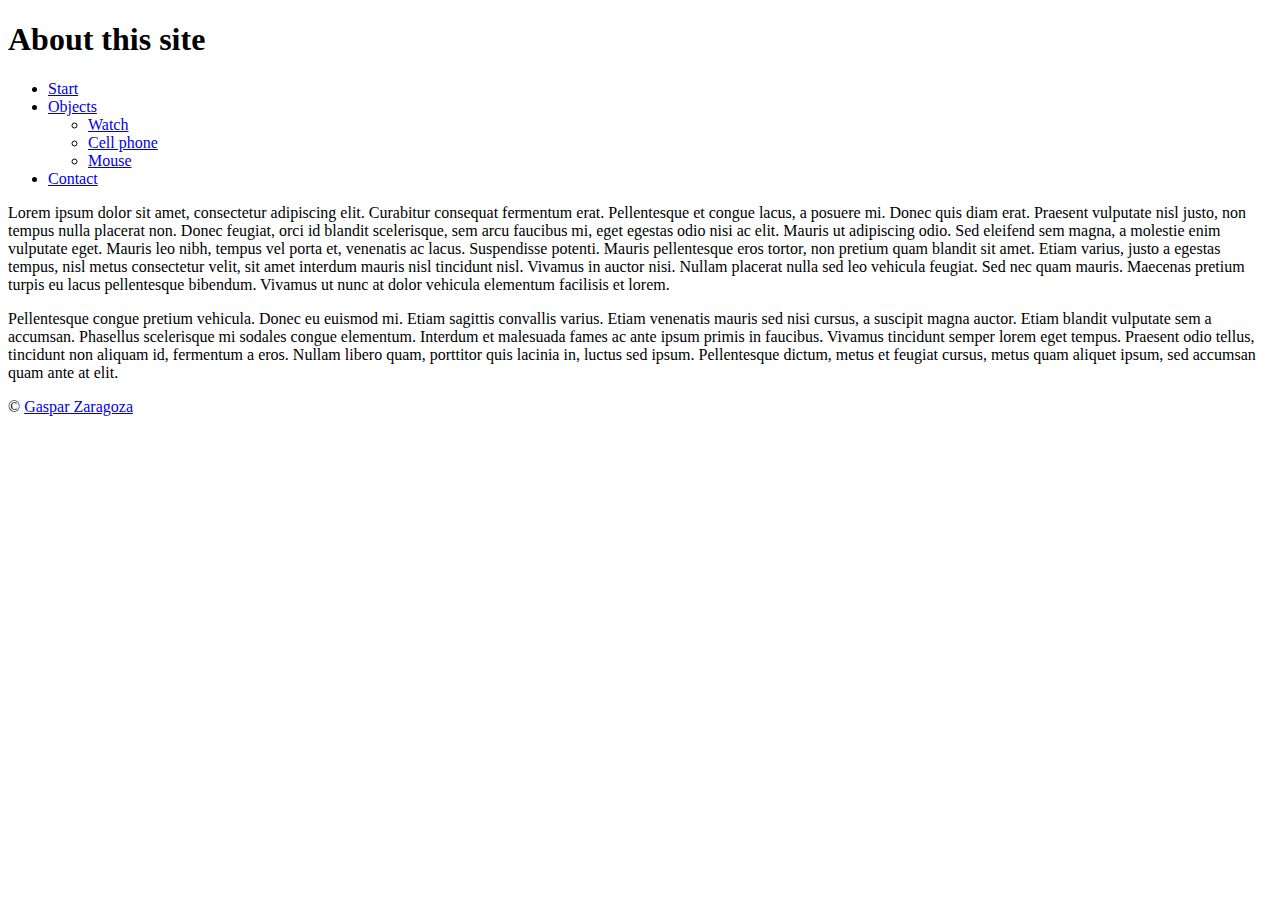
==== Nivel 1/public_html/index.html @ 85635bbf "Renaming some folders :)" ====
<!DOCTYPE html>
<html>
    <head>
        <title>Web UI - Modulo 2</title>
        <meta charset="UTF-8">
        <meta name="viewport" content="width=device-width">
        <link href="/css/bootstrap.min.css" rel="stylesheet">        
        <link href="/css/site.css" rel="stylesheet">        
	<script src="/js/jquery-1.10.2.js"></script>
	<script src="/js/bootstrap.min.js"></script>
	<script src="/js/site.js"></script>
    </head>
    <body>
        <div class="container">
            <header>
                <h1>About this site</h1>
            </header>
            <nav class="navbar navbar-default" role="navigation">
                    <ul class="nav navbar-nav">
                        <li><a href="start">Start</a></li>
                        <li class ="dropdown">
                            <a class="dropdown-toggle item-menu" data-toggle="dropdown" href="#">Objects</a>
                            <ul class="dropdown-menu">
                                <li><a href="watch">Watch</a></li>
                                <li><a href="cellphone">Cell phone</a></li>
                                <li><a href="mouse">Mouse</a></li>
                            </ul>
                        </li>
                        <li><a href="contact_form">Contact</a></li>
                    </ul>
            </nav>
            <article id="main_content">
                <p>Lorem ipsum dolor sit amet, consectetur adipiscing elit. Curabitur consequat fermentum erat. Pellentesque et congue lacus, a posuere mi. Donec quis diam erat. Praesent vulputate nisl justo, non tempus nulla placerat non. Donec feugiat, orci id blandit scelerisque, sem arcu faucibus mi, eget egestas odio nisi ac elit. Mauris ut adipiscing odio. Sed eleifend sem magna, a molestie enim vulputate eget. Mauris leo nibh, tempus vel porta et, venenatis ac lacus. Suspendisse potenti. Mauris pellentesque eros tortor, non pretium quam blandit sit amet. Etiam varius, justo a egestas tempus, nisl metus consectetur velit, sit amet interdum mauris nisl tincidunt nisl. Vivamus in auctor nisi. Nullam placerat nulla sed leo vehicula feugiat. Sed nec quam mauris. Maecenas pretium turpis eu lacus pellentesque bibendum. Vivamus ut nunc at dolor vehicula elementum facilisis et lorem.</p>
                <p>Pellentesque congue pretium vehicula. Donec eu euismod mi. Etiam sagittis convallis varius. Etiam venenatis mauris sed nisi cursus, a suscipit magna auctor. Etiam blandit vulputate sem a accumsan. Phasellus scelerisque mi sodales congue elementum. Interdum et malesuada fames ac ante ipsum primis in faucibus. Vivamus tincidunt semper lorem eget tempus. Praesent odio tellus, tincidunt non aliquam id, fermentum a eros. Nullam libero quam, porttitor quis lacinia in, luctus sed ipsum. Pellentesque dictum, metus et feugiat cursus, metus quam aliquet ipsum, sed accumsan quam ante at elit.</p>
            </article>
            <footer>&copy; <a href="contact_form">Gaspar Zaragoza</a></footer>
        </div>
    </body>
</html>
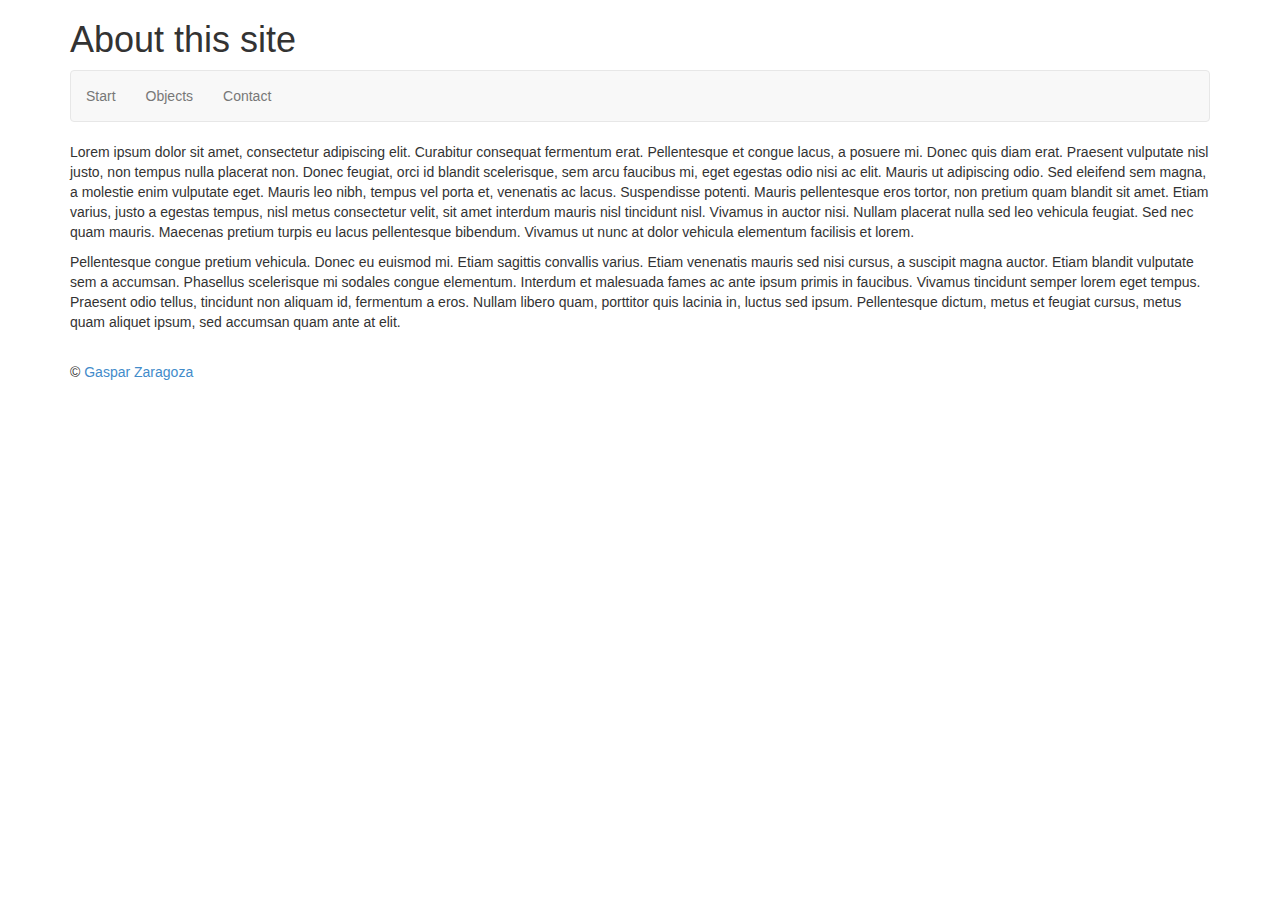
==== commit fd1b9255: "MinFix @routes" ====
--- a/Nivel 1/public_html/index.html
+++ b/Nivel 1/public_html/index.html
@@ -4,11 +4,11 @@
         <title>Web UI - Modulo 2</title>
         <meta charset="UTF-8">
         <meta name="viewport" content="width=device-width">
-        <link href="/css/bootstrap.min.css" rel="stylesheet">        
-        <link href="/css/site.css" rel="stylesheet">        
-	<script src="/js/jquery-1.10.2.js"></script>
-	<script src="/js/bootstrap.min.js"></script>
-	<script src="/js/site.js"></script>
+        <link href="css/bootstrap.min.css" rel="stylesheet">        
+        <link href="css/site.css" rel="stylesheet">        
+	<script src="js/jquery-1.10.2.js"></script>
+	<script src="js/bootstrap.min.js"></script>
+	<script src="js/site.js"></script>
     </head>
     <body>
         <div class="container">
--- a/Nivel 1/public_html/css/site.css
+++ b/Nivel 1/public_html/css/site.css
@@ -0,0 +1,8 @@
+img {
+    width: 200px;
+    height: 200px;
+}
+
+footer {
+    padding-top: 20px;
+}